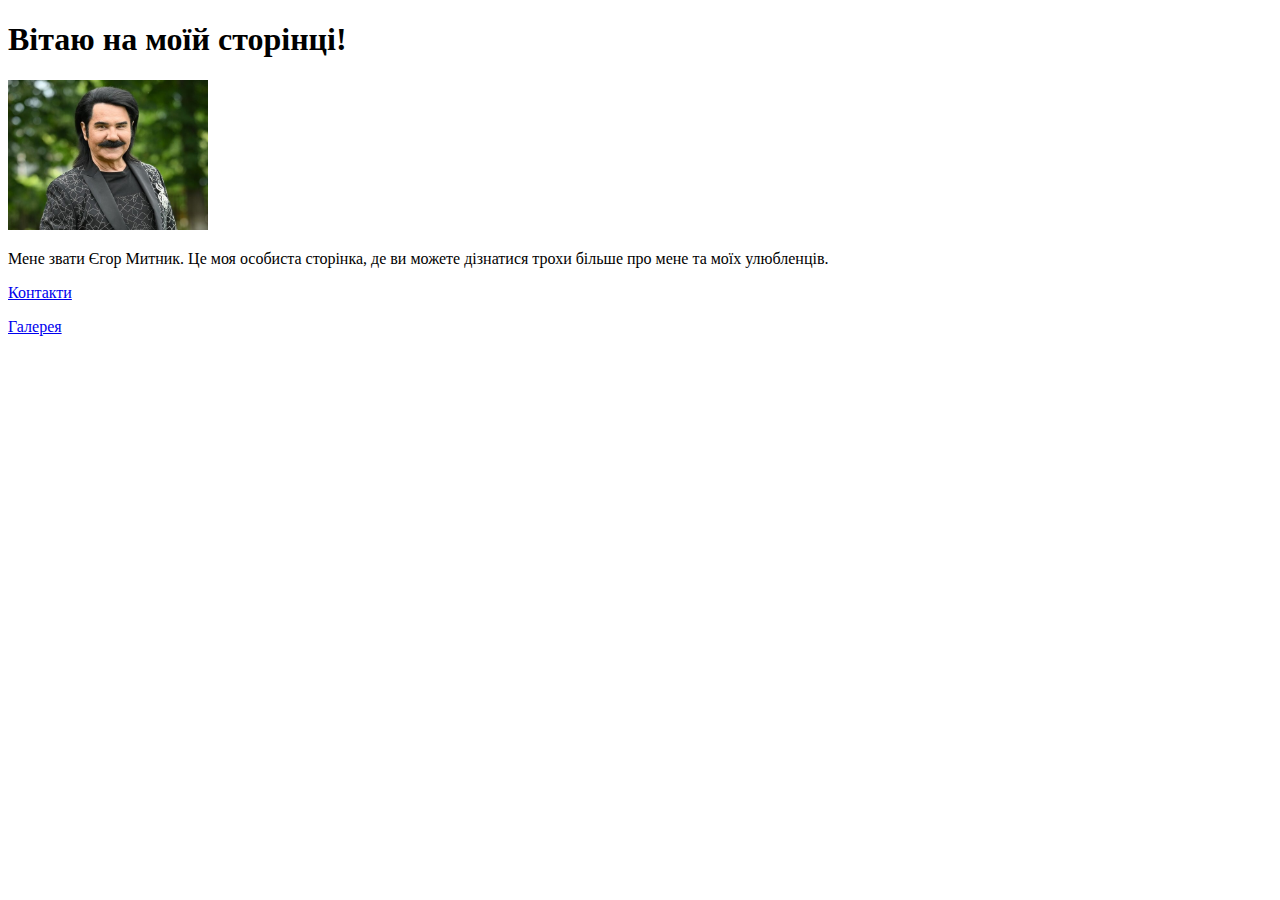
==== for me/indeх.html @ fa2ebb3e "Add files via upload" ====
<!DOCTYPE html>
<html lang="uk">
<head>
    <meta charset="UTF-8">
    <title>Про мене</title>
</head>
<body>
    <h1>Вітаю на моїй сторінці!</h1>
    <img src="photo/my_photo.jpg" alt="Моє фото" width="200">
    <p>Мене звати Єгор Митник. Це моя особиста сторінка, де ви можете дізнатися трохи більше про мене та моїх улюбленців.</p>
    <p><a href="pages/contact.html">Контакти</a></p>
    <p><a href="pages/gallery.html">Галерея</a></p>
</body>
</html>
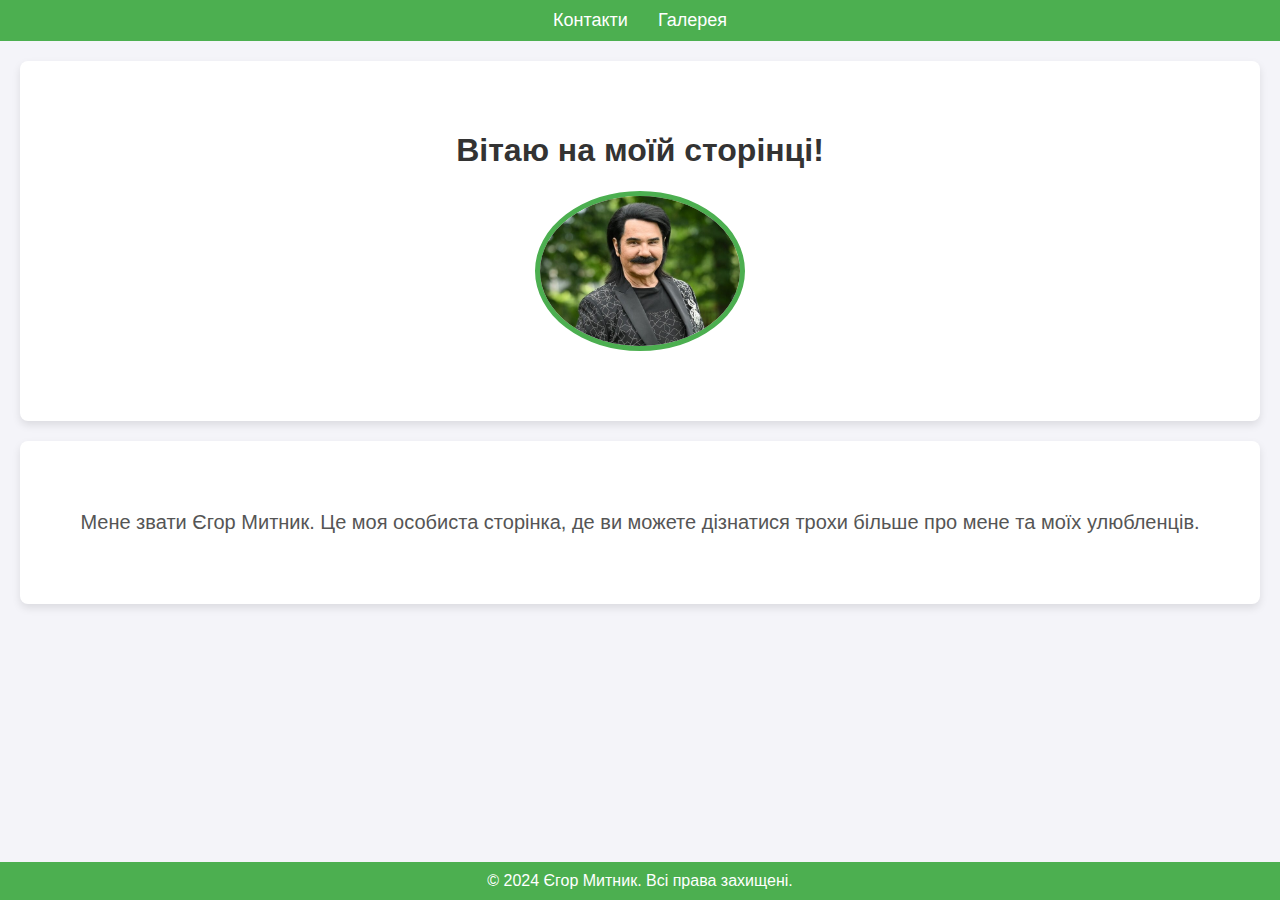
==== commit 3e46d0bc: "Add files via upload" ====
--- a/for me/indeх.html
+++ b/for me/indeх.html
@@ -3,12 +3,28 @@
 <head>
     <meta charset="UTF-8">
     <title>Про мене</title>
+    <link rel="stylesheet" href="style.css">
 </head>
 <body>
-    <h1>Вітаю на моїй сторінці!</h1>
-    <img src="photo/my_photo.jpg" alt="Моє фото" width="200">
-    <p>Мене звати Єгор Митник. Це моя особиста сторінка, де ви можете дізнатися трохи більше про мене та моїх улюбленців.</p>
-    <p><a href="pages/contact.html">Контакти</a></p>
-    <p><a href="pages/gallery.html">Галерея</a></p>
+    <header>
+        <nav class="navbar">
+            <ul class="nav-list">
+                <li><a href="pages/contact.html" class="nav-link">Контакти</a></li>
+                <li><a href="pages/gallery.html" class="nav-link">Галерея</a></li>
+            </ul>
+        </nav>
+    </header>
+    <main>
+        <section class="hero">
+            <h1 id="main-title">Вітаю на моїй сторінці!</h1>
+            <img src="photo/my_photo.jpg" alt="Моє фото" width="200" class="main-photo">
+        </section>
+        <section class="about">
+            <p class="intro-text">Мене звати Єгор Митник. Це моя особиста сторінка, де ви можете дізнатися трохи більше про мене та моїх улюбленців.</p>
+        </section>
+    </main>
+    <footer>
+        <p>© 2024 Єгор Митник. Всі права захищені.</p>
+    </footer>
 </body>
 </html>--- a/for me/style.css
+++ b/for me/style.css
@@ -0,0 +1,114 @@
+body {
+    font-family: Arial, sans-serif;
+    background-color: #f4f4f9;
+    margin: 0;
+    padding: 0;
+    color: #333;
+}
+
+header {
+    background-color: #4CAF50;
+    padding: 10px 0;
+}
+
+.navbar {
+    display: flex;
+    justify-content: center;
+}
+
+.nav-list {
+    list-style: none;
+    padding: 0;
+    margin: 0;
+    display: flex;
+}
+
+.nav-list li {
+    margin: 0 15px;
+}
+
+.nav-link {
+    color: #fff;
+    text-decoration: none;
+    font-size: 18px;
+}
+
+.nav-link:hover {
+    text-decoration: underline;
+}
+
+.hero, .about, .contacts, .gallery {
+    text-align: center;
+    background-color: #fff;
+    padding: 50px 0;
+    margin: 20px;
+    border-radius: 8px;
+    box-shadow: 0 4px 8px rgba(0, 0, 0, 0.1);
+}
+
+.main-photo, .gallery-photo {
+    display: block;
+    margin: 20px auto;
+    border-radius: 50%;
+    border: 5px solid #4CAF50;
+}
+
+.intro-text {
+    text-align: center;
+    margin: 20px;
+    font-size: 20px;
+    color: #555;
+}
+
+.contact-list {
+    list-style: none;
+    padding: 0;
+    margin: 20px 0;
+    font-size: 18px;
+}
+
+.contact-list li {
+    margin: 10px 0;
+}
+
+.gallery-item {
+    margin: 20px 0;
+}
+
+.gallery-photo {
+    width: 100%;
+    height: auto;
+    border-radius: 8px;
+    border: 2px solid #ddd;
+    padding: 5px;
+    background-color: #fff;
+}
+
+.image-container {
+    width: 300px;
+    height: 300px;
+    overflow: hidden;
+    display: flex;
+    justify-content: center;
+    align-items: center;
+    margin: 0 auto;
+}
+
+.image-container img {
+    max-width: 100%;
+    max-height: 100%;
+}
+
+footer {
+    background-color: #4CAF50;
+    color: #fff;
+    text-align: center;
+    padding: 10px 0;
+    position: fixed;
+    width: 100%;
+    bottom: 0;
+}
+
+footer p {
+    margin: 0;
+}
